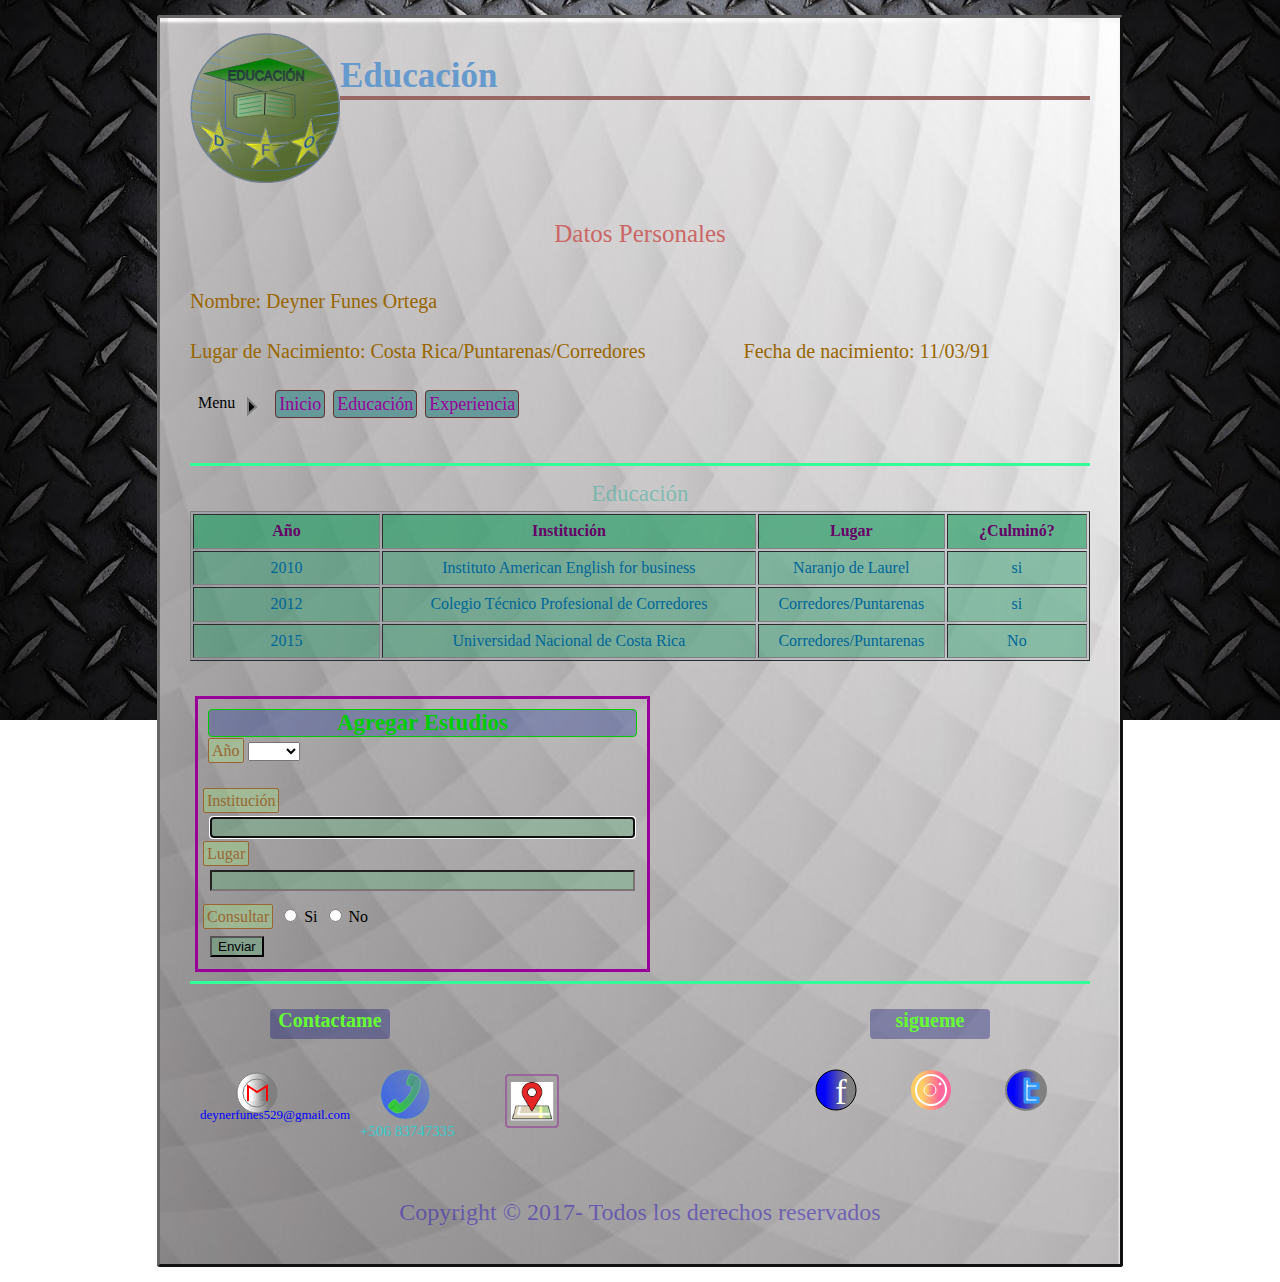
==== FUNDAMENTOS DE HTML/Educación.html @ 5609f25d "Add files via upload" ====
<!DOCTYPE HTML>
<html>
<head>
<meta charset="utf-8">
<title>Educación</title>
<link a href="Educación.css" rel="stylesheet" type="text/css"/>
<script src="js/addstudio.js"></script>
</head>

<body>
 <header>
 
<div id="mainhead"> 

	<h1><strong>Educación</strong></h1><img src="icons/EDU.svg" width="150px" height="150"/>	
	
	</div>
	
	<div class="subhead">
	
	<hgroup>
		<h1>Datos Personales</h1>
		<h2>Nombre: Deyner Funes Ortega</h2>
		<h3>Lugar de Nacimiento: Costa Rica/Puntarenas/Corredores</h3>
		<h3 id="date">Fecha de nacimiento: 11/03/91</h3>
	</hgroup>
	
	</div>
	
	<div id="menu">
	
	<nav>
		<li>Menu</li>
		<li><svg width="24" height="24" ><path d="M 5 5 L 13 13 L 5 20 z" fill="black" stroke="gray" stroke-width="2"></path></svg></li>
		<li><a href="Index.html">Inicio</a></li>
		<li><a href="Educación.html">Educación</a></li>
		<li><a href="Experiencia.html">Experiencia</a></li>
	</nav>
	
	</div>
	
</header>
	

<section>
	<article>
	<h1>Educación</h1>
 
	<table border="1px" width="900px">
		<tr>
			<th width="20%">Año</th>
 			<th width="40%">Institución</th>
			<th width="20%">Lugar</th>
			<th width="15%">¿Culminó?</th>
 		</tr>

		<tr id="Curso">
			<td>2010</td>
			<td>Instituto American English for business</td>
			<td>Naranjo de Laurel</td>	
			<td>si</td>
		</tr>
		
		<tr id="Secundaria">
			<td>2012</td>
			<td>Colegio Técnico Profesional de Corredores</td>	
			<td>Corredores/Puntarenas</td>
			<td>si</td>
		</tr>
		
		<tr id="Universidad">
			<td>2015</td>
			<td>Universidad Nacional de Costa Rica</td>	
			<td>Corredores/Puntarenas</td>
			<td>No</td>
		</tr>
	</table>
	
	</article>
	
<div class="addstudios">

	<form>
	
		<fieldset>
	
		 
		<div id="options">
			<legend>Agregar Estudios</legend>
	
			<label id="list">Año</label>
			
				<select name="OS" value="0">
				
					<option value=""></option>
					<option value="year1">2010</option>	
					<option value="year2">2012</option>
					<option value="year3">2015</option>
					
				</select>
				
		</div><br>
		
		<div id="formboxes">
			<label for="Institución">Institución</label><br>
				<input type="text" id"Institución" class="validate" size="50" autofocus required/><br>
		
			<label for="Lugar">Lugar</label><br>
				<input type="text" id="Lugar" class="validate" size="50" autofocus required/>
		
		</div>
		
		<div id="buttons">		
			<label for="Consultar">Consultar</label>
			
				<input type="radio" name="si" value="green">Si
				<input type="radio" name="no" value="red">No<br>	
				<input type="submit" id="Boton" class="validate" value="Enviar"/>
				
		</div>
				
		</fieldset>
		
	</form>
	
	</div>
	
</section>

<footer>

	<figure>
		
		 <div class="box1">			
			<h1>Contactame</h1>
			<svg width="150" height="55">
			<a href="https://accounts.google.com" target="_blank">
			<g id="email logo">	
			<circle cx="57" cy="24" r="20" stroke="gray" fill="url(#gradient1)" stroke-width="1"/>
			<circle cx="57" cy="24" r="14" stroke="gray" fill="url(#gradient1)" stroke-width="1"/>
			<path d="M 48 32 L 48 17 L 57 23 L 67 17 L 67 32" stroke="red" fill="url(#gradient1)" stroke-width="2"></path>
			<text x="0" y="50" font-size="13" fill="blue" font-family="colona MT">deynerfunes529@gmail.com</text>
			<defs>
			<linearGradient id="gradient1">
				<stop offset="20%" stop-color="white"/>
				<stop offset="80%" stop-color="gray"/>
			</lineargradient>
			</defs>
			</g>
			</a>
			</svg>
		
			 <div id="phone">
			 <img src="icons/phone1.svg" width="50px" height="50px" alt="Cellphone"/>
			 <p>+506 83747335</p>
			 </div>
			
		<div id="Domicilio">
			<a href="https://goo.gl/maps/NHVbmFC8GJL2" target="_blank">
				<img src="icons/map.svg" width="50px" height="50px" alt="My home" />
			</a>	
		</div>
		
	</div>
			
	<div class="box2">
			<h1>sigueme</h1>
			<svg width="45" height="45">
			<a href="https://m.facebook.com/profile.php?id=100003161313562" target="_blank">
			<g id="logo face">
			<defs>
				<linearGradient id="gradient2">
		 		<stop offset="20%" stop-color="blue"/>
		 		<stop offset="80%" stop-color="gray"/>
				</lineargradient>
			</defs>
			<circle cx="21" cy="21" r="20" width="35" height="35" fill="url(#gradient2)" stroke="black" stroke-width="1"/>
			<text x="20" y="35" font-size="35" fill="white" font-family="Verdana">f</text>
			</g>
			</a>
			</svg>
			
			
			
			<svg width="45" height="45">
			<a href="https://www.instagram.com/deynefunes529">
			<g id="logo instagram">
			<circle cx="21" cy="21" r="20" fill="url(#gradient3)"/>
			<circle cx="21" cy="21" r="15" fill="url(#gradient3)" stroke="white" stroke-width="2"/>
			<circle cx="20" cy="21" r="6" stroke="white" fill="url(#gradient3)" stroke-width="1" />
			<circle cx="30" cy="15" r="1" stroke="white" fill="white" stroke-width="1" />
			<defs>
			<linearGradient id="gradient3">
			<stop offset="22%" stop-color=" #FFCC66"/>
			<stop offset="78%" stop-color="#FF6699"/>
			</lineargradiente>
			</defs>
			</g>
			</a>
			</svg>
			
			<svg width="45" height="45">
			<a href="https://twitter.com/FunesDey">
			<g id="logo twitter">
			<circle cx="21" cy="21" r="20" fill="url(#gradient4)" stroke="gray" stroke-width="2"/>
			 	<path d="M 20 10 L 20 33 L 33 33 L 33 29 L 24 29 L 24 19 L 33 19 L 33 15 L 24 15 L 24 10 z " stroke-linejoin="round" stroke="#3399FF" fill="white" stroke-width="3"></path>  	  
			<defs>
			<linearGradient id="gradient4">
			 <stop offset="20%" stop-color="blue"/>
			 <stop offset="80%" stop-color="gray"/>
			</lineargradient>
			</defs>
			</g>
			</a>
			</svg>
		</div>

	</figure>
	
	<div id="copy">
		Copyright &copy 2017- Todos los derechos reservados
	</div>
	
</footer>

</body>

</html>
---- FUNDAMENTOS DE HTML/Educación.css ----
@charset "utf-8";
/* CSS Document */


html{

	background-image:url(pictures/Ovals.jpg);
	background-repeat:no-repeat;
	background-size: 100%;
	background-attachment:fixed;



}

body{
	width: 960px;
	height: auto;
	background-image: url(pictures/deepimg.jpg);
	background-size: 100% 100%;
	background-repeat:no-repeat;
	margin: 15px auto 15px auto;
	border-radius: 3px;
 	border: 3px outset #666666;

}

header, section, footer{
	width: 900px;
	margin: 15px 30px 15px 30px;
	border-bottom: solid #33FF99;
}
header{
	height: 430px;

}
#mainhead > h1{
	text-align:left;
	width: 750px;
	text-shadow:#CC9999;
	border-bottom: 4px solid #996666;
	float: right;
	font: 35px "Times New Roman", Times, serif;
	color:#6699CC;
 }
 #mainhead{
 	width: 900px;
	height: 170px;

 }

 #mainhead > img{
 	float:left;

 }
 .subhead{
 	width: 900px;
 	height: 180px;
 }

 hgroup{
 	height: 180px;
 }

 hgroup > h1{
 	text-align: center;
	height: 60px;
	color:#CC6666;
	float:left;
	width: 900px;
	font: 25px "Times New Roman", Times, serif;
	margin-bottom: 10px;
 }

 h2, h3{
 	font: 20px "Times New Roman", Times, serif;
 	width: 500px;
	margin: 0;
	color: #996600;
	height: 50px;
	float:left;
 }

 #date{
 	width: 300px;
	float:left;
	text-align:right;
 }
 #menu{
	 width: 350px;
	height: 60px;
 }

 nav li{
	float:left;
	display:inline;
	margin-left: 8px;
	margin-top: 4px;
}

nav li a{
	color: #990099;
	text-decoration:none;
	padding: 3px 3px 3px 3px;
	border: 1px solid #663333;
	border-radius: 4px;
	background-color:#669999;
	font: 18px "Times New Roman", Times, serif;

}
nav li a:hover{

	color: #CC3333;
	background: -moz-linear-gradient(top, #009966 70%, #CCCCCC 30%);
	background: -webkit-linear-gradient(bottom, #CCCCCC 30%, #009966 70%);
}

table{
	color: #006699;
	float:left;
	height: 150px;
	background-color: hsla( 200, 50%, 30%, 0.1);
	margin-bottom: 20px;
}
tr, th{
	 text-align:center;
	 background-color: hsla( 150,60%, 40%, 0.4);
}
th{
	font: 24px bold "Calisto MT";
	color: #660066;

}
section{
	height: 500px;

}

article > h1{
	height: 30px;
	color: hsla( 170, 40%, 50%, 0.6);
	text-align:center;
	font: 23px "Broadway";
	margin: 0;
}

article{
	width: 900px;
	height: 210px;

}

.addstudios{
	margin: 5px 5px 5px 0px;
	height: 280px;
	width: 400px;
}

legend{
 
	font: bold 23px "Cooper Black";
	color: #00CC00;
	border: 1px solid;
	text-align: center;
	border-radius: 4px;
	padding: 0;
	margin-bottom: 5px;
	background-color: hsla(230, 50%, 40%, 0.4);

}
 
fieldset{
	width: 370px;
	padding: 5px;
	border: 3px solid #990099;
	margin-left: 5px;
	height: 260px;
}

form{
	width: 400px;
	height: 270px;
}

#options{
	height: 60px;
	margin: 5px;
}

#formboxes{
	height: 110px;
}

#buttons{

	height: 60px;
	margin-bottom: 3px;
}

label{
	color: #996633;
	background-color: hsla(100, 60%, 70%, 0.4);
	padding: 3px;
	border: 1px solid;
	border-radius: 2px;
}

 input{
	margin: 7px;
	background-color: hsla(140, 40%, 50%, 0.3);
 }


footer{
	height: 250px;
	border: none;
}

figure{
	margin: 0;
	width: 900px;
	height: 200px;
}

.box1{
	width: 400px;
	height: 150px;
	float: left;
}

#phone{
	width: 120px;
	height: 85px;
	margin-left: 10px;
	float: left;
}

#phone > img{
	 margin-left: 20px;

}
#phone > p{
	width: 115px;
	color: #33CCCC;
	height: 18px;
	font-size: 15px;
	float: left;
	margin: 0;
}

a > img{
	border: 2px solid  #996699;
	margin-left: 20px;
	border-radius: 4px;
}

#Domicilio{
	width: 85px;
	height: 65px;
	float: left;
	margin: 5px 5px;

}

.box2{
	width: 300px;
	height: 150px;
	float: right;
}


  .box1 > svg{
  	float: left;
	margin-left: 10px;
 }

 .box2 > svg{
 	float: left;
	margin: 0px 25px 0px 25px;
 }

 .box1 > h1{
 	width: 120px;
	height: 30px;
	text-align:center;
	font: bold 20px "Times New Roman", Times, serif;
	margin: 10px 0px 30px 80px;
	border-radius: 4px;
	background:hsla(240, 60%, 30%, 0.4);
	color: #66FF33;
	}

.box2 > h1{
	text-align:center;
	font: bold 20px "Times New Roman", Times, serif;
	width: 120px;
	height: 30px;
 	background:hsla(240, 60%, 30%, 0.4);
	margin: 10px 0px 30px 80px;
	border-radius: 4px;
	color: #66FF33;
}
 #copy{
	width: 900px;
	height: 50px;
	margin: 0;
	font: 24px 'Verdana, Arial, Helvetica, sans-serif';
	color: hsla(250, 80%, 40%, 0.5);
	text-align:center;
 }


/*Media queries*/
/*tabletas
@media only screen and(max-width: 760px and min-width:480px){

	body{
		width: 760px;
		height:auto;
	}

	header{
		width: 760px;
		height:auto;
	}

	section{
		width: 760px;
		height: auto;
	}

	footer{
		width: 760px;
		height: auto;

	}

}
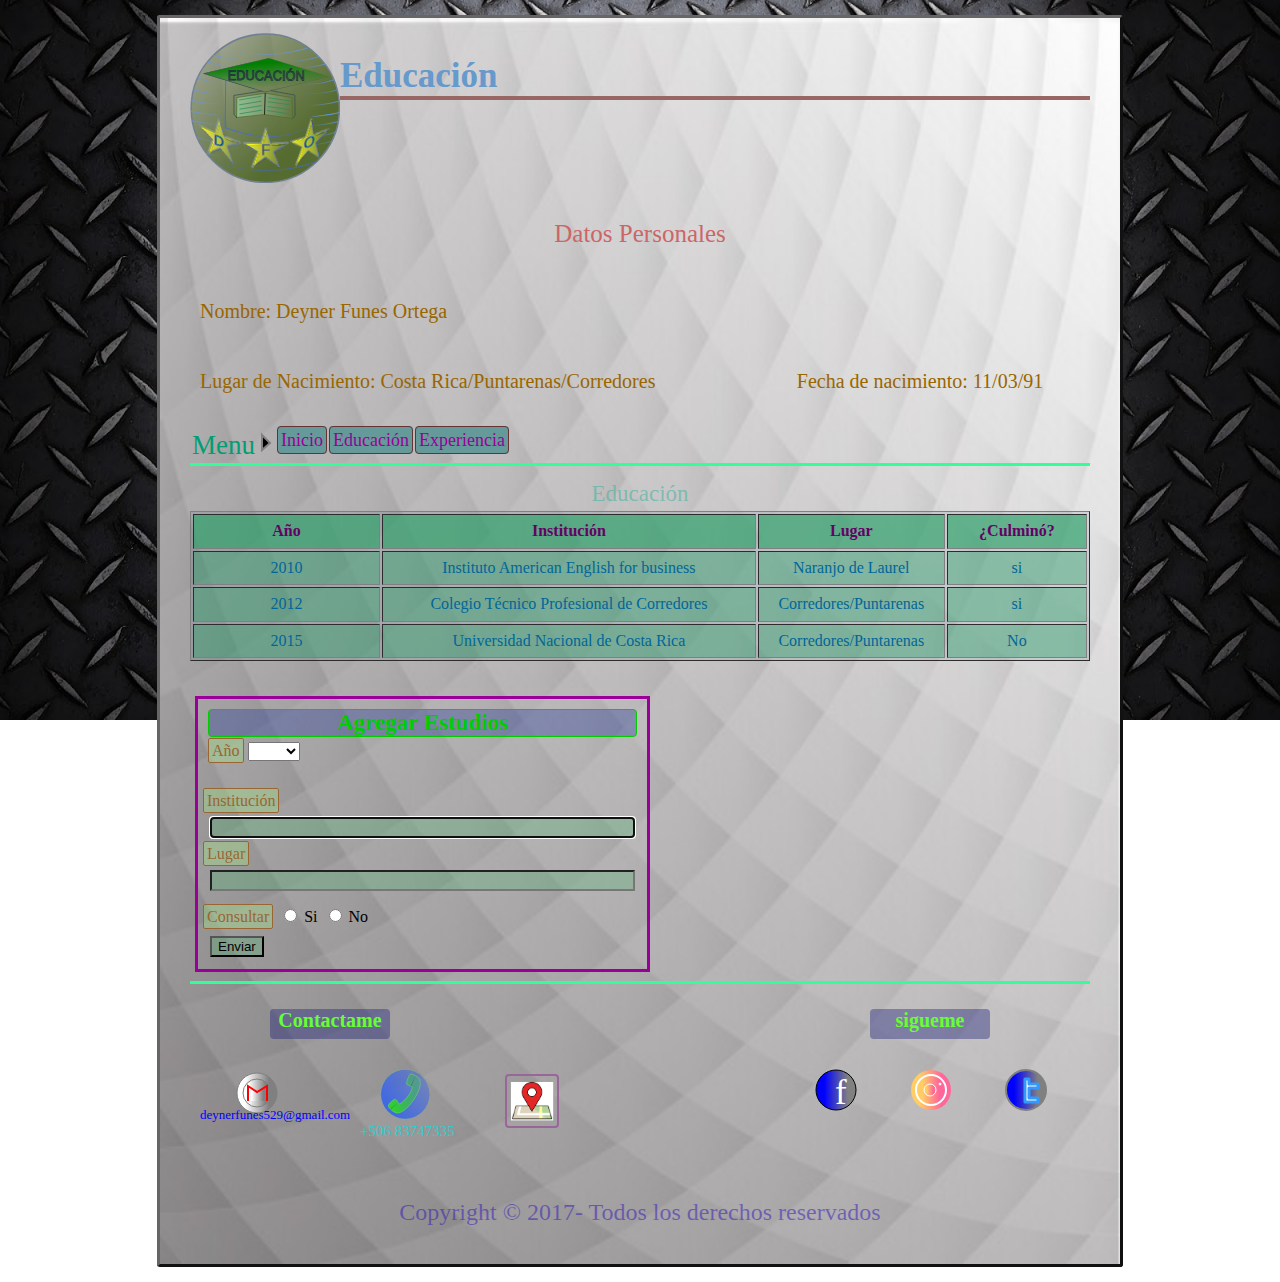
==== commit 78eacb13: "Update Educación.html" ====
--- a/FUNDAMENTOS DE HTML/Educación.html
+++ b/FUNDAMENTOS DE HTML/Educación.html
@@ -4,7 +4,6 @@
 <meta charset="utf-8">
 <title>Educación</title>
 <link a href="Educación.css" rel="stylesheet" type="text/css"/>
-<script src="js/addstudio.js"></script>
 </head>
 
 <body>
@@ -229,4 +228,4 @@
 
 
 
- + 
--- a/FUNDAMENTOS DE HTML/Educación.css
+++ b/FUNDAMENTOS DE HTML/Educación.css
@@ -37,7 +37,6 @@
 #mainhead > h1{
 	text-align:left;
 	width: 750px;
-	text-shadow:#CC9999;
 	border-bottom: 4px solid #996666;
 	float: right;
 	font: 35px "Times New Roman", Times, serif;
@@ -74,8 +73,8 @@
 
  h2, h3{
  	font: 20px "Times New Roman", Times, serif;
- 	width: 500px;
-	margin: 0;
+ 	width: 550px;
+	margin: 10px 10px;
 	color: #996600;
 	height: 50px;
 	float:left;
@@ -84,18 +83,34 @@
  #date{
  	width: 300px;
 	float:left;
-	text-align:right;
+	text-align:center;
  }
  #menu{
-	 width: 350px;
-	height: 60px;
- }
+	 width: 400px;
+	height: 42px;
+ }
+nav{
+	width: 400px;
+ 	height: 40px;
+
+}
 
  nav li{
 	float:left;
 	display:inline;
-	margin-left: 8px;
-	margin-top: 4px;
+	margin-left: 2px;
+	 
+}
+nav li:first-child{
+	color:#009E73;
+	float: left;
+	font: 27px "Calisto Mt";
+
+}
+
+nav li:nth-child(2){
+	width: 18px;
+	float: left;
 }
 
 nav li a{
@@ -104,6 +119,7 @@
 	padding: 3px 3px 3px 3px;
 	border: 1px solid #663333;
 	border-radius: 4px;
+	margin: 0;
 	background-color:#669999;
 	font: 18px "Times New Roman", Times, serif;
 
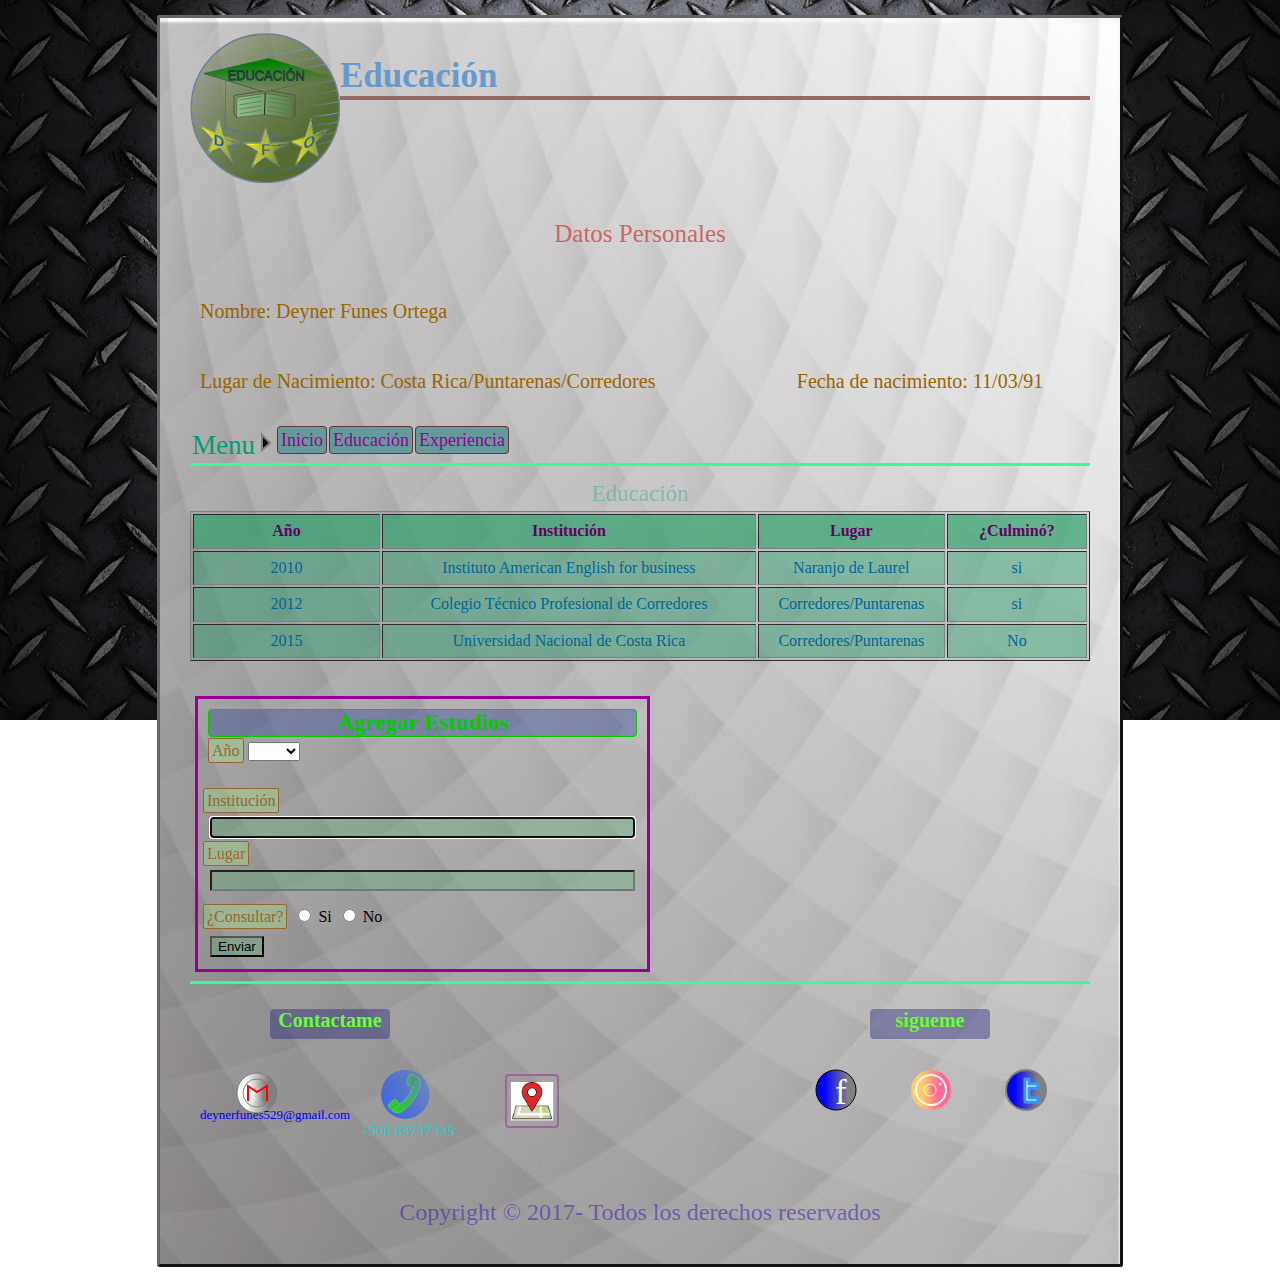
==== commit 8949fdad: "Update Educación.html" ====
--- a/FUNDAMENTOS DE HTML/Educación.html
+++ b/FUNDAMENTOS DE HTML/Educación.html
@@ -110,7 +110,7 @@
 		</div>
 		
 		<div id="buttons">		
-			<label for="Consultar">Consultar</label>
+			<label for="Consultar">¿Consultar?</label>
 			
 				<input type="radio" name="si" value="green">Si
 				<input type="radio" name="no" value="red">No<br>	
